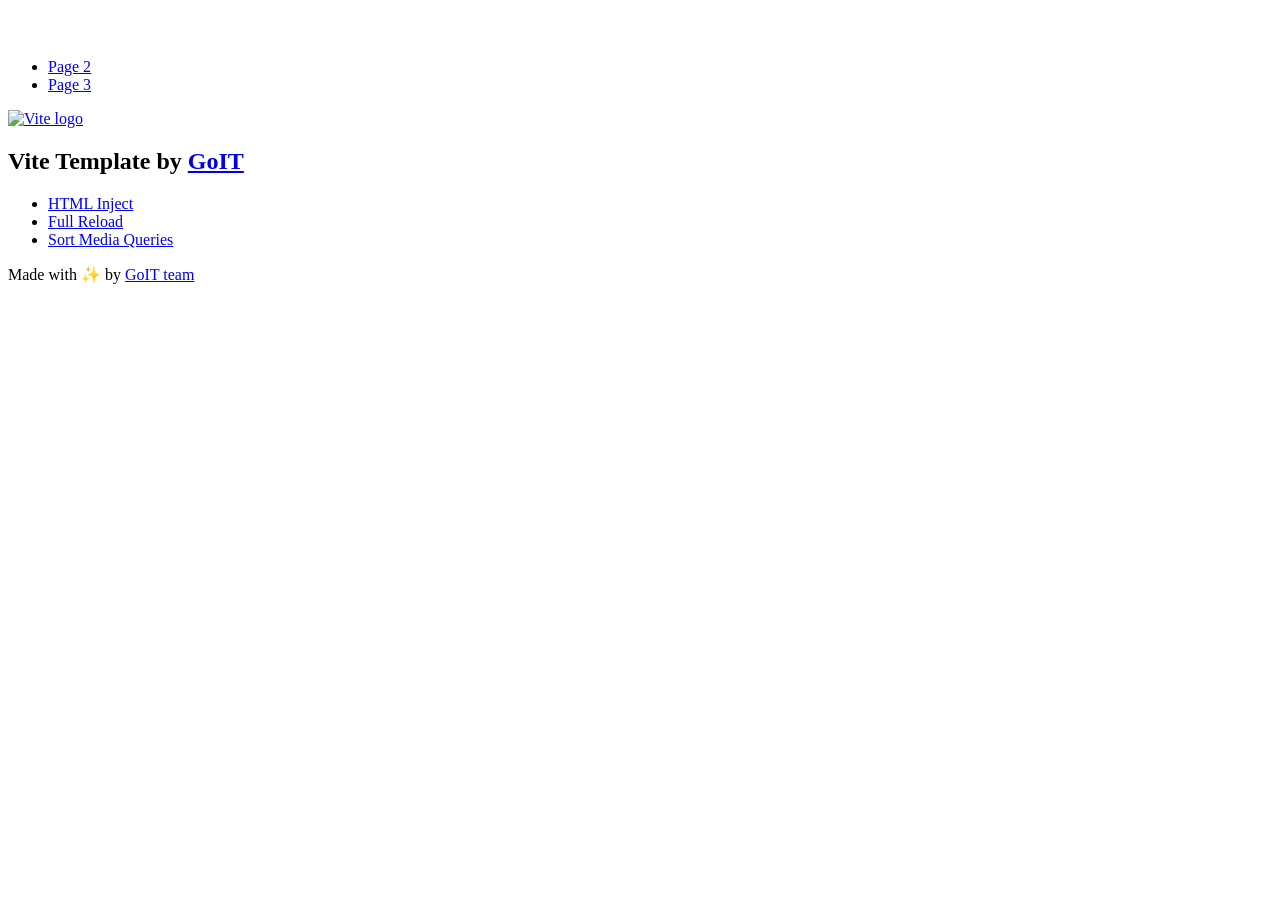
==== index.html @ f4e6c04c "Initialize gh-pages" ====
<!DOCTYPE html>
<html lang="en">
  <head>
    <meta charset="UTF-8" />
    <link rel="icon" type="image/svg+xml" href="/vanilla-app-template/favicon.svg" />
    <meta name="viewport" content="width=device-width, initial-scale=1.0" />
    <title>Vanilla App Template</title>
    <script type="module" crossorigin src="/vanilla-app-template/index.js"></script>
    <link rel="stylesheet" crossorigin href="/vanilla-app-template/assets/styles-DvPDDfy5.css">
  </head>
  <body>
    <header class="header">
  <div class="container">
    <nav class="nav">
      <a class="nav-logo" href="./index.html" aria-label="Site logo">
        <svg class="nav-logo-icon" width="100" height="30">
          <use href="/vanilla-app-template/assets/sprite-E8vg0sBb.svg#logo"></use>
        </svg>
      </a>
      <ul class="nav-list">
        <li class="nav-item">
          <a class="nav-link {=$highlight-act}" href="./page-2.html">Page 2</a>
        </li>
        <li class="nav-item">
          <a class="nav-link {=$highlight-curr}" href="./page-3.html">Page 3</a>
        </li>
      </ul>
    </nav>
  </div>
</header>


    <main>
      <!-- Loads the specified .html file -->
      <section class="vite-promo">
  <div class="container">
    <div class="vite-promo-thumb">
      <a
        class="vite-promo-link"
        href="https://vitejs.dev/"
        target="_blank"
        rel="noopener noreferrer"
        aria-label="Link to Vite official website"
        title="Vite.js  build tool"
      >
        <!-- Path to images as from index.html file -->
        <img
          class="pic"
          src="/vanilla-app-template/assets/vite-logo-9o_aqrTe.png"
          alt="Vite logo"
          width="640"
          height="640"
        />
      </a>
    </div>
    <h1 class="main-title">
      <span class="main-title-gradient">Vite</span>
      Template by
      <a
        class="main-title-link"
        href="https://github.com/goitacademy/vanilla-app-template"
        target="_blank"
        rel="noopener noreferrer"
      >
        GoIT
      </a>
    </h1>
  </div>
</section>

      <article class="badges">
  <div class="container">
    <ul class="badges-list">
      <li class="badges-item">
        <a
          class="badges-link"
          href="https://www.npmjs.com/package/vite-plugin-html-inject"
          target="_blank"
          rel="noopener noreferrer"
        >
          HTML Inject
        </a>
      </li>
      <li class="badges-item">
        <a
          class="badges-link"
          href="https://www.npmjs.com/package/vite-plugin-full-reload"
          target="_blank"
          rel="noopener noreferrer"
        >
          Full Reload
        </a>
      </li>
      <li class="badges-item">
        <a
          class="badges-link"
          href="https://www.npmjs.com/package/postcss-sort-media-queries"
          target="_blank"
          rel="noopener noreferrer"
        >
          Sort Media Queries
        </a>
      </li>
    </ul>
  </div>
</article>

    </main>

    <footer class="footer">
  <div class="container">
    <p class="footer-desc">
      Made with ✨ by
      <a
        class="footer-link"
        href="https://goit.global/ua/"
        target="_blank"
        rel="noopener noreferrer"
      >
        GoIT team
      </a>
    </p>
  </div>
</footer>


  </body>
</html>
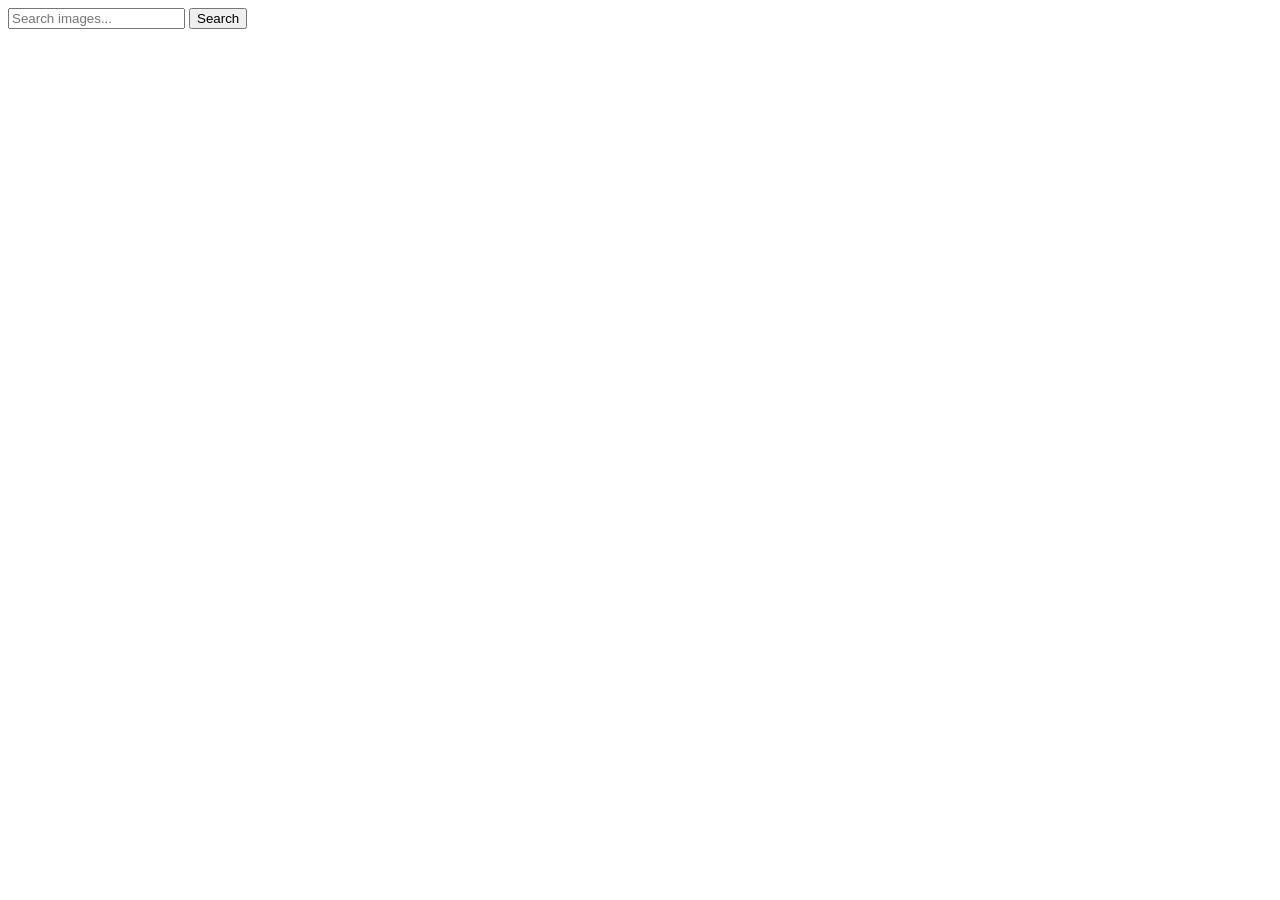
==== commit d9d86fd1: "Deploying to gh-pages from @ kutsarvasya/goit-advancedjs-hw-03@86a5f782fe516767e3ed640da307409865ce4" ====
--- a/index.html
+++ b/index.html
@@ -2,127 +2,29 @@
 <html lang="en">
   <head>
     <meta charset="UTF-8" />
-    <link rel="icon" type="image/svg+xml" href="/vanilla-app-template/favicon.svg" />
+    <link rel="icon" type="image/svg+xml" href="/goit-advancedjs-hw-03/favicon.svg" />
     <meta name="viewport" content="width=device-width, initial-scale=1.0" />
-    <title>Vanilla App Template</title>
-    <script type="module" crossorigin src="/vanilla-app-template/index.js"></script>
-    <link rel="stylesheet" crossorigin href="/vanilla-app-template/assets/styles-DvPDDfy5.css">
+    <title>Gallery</title>
+    <script type="module" crossorigin src="/goit-advancedjs-hw-03/index.js"></script>
+    <link rel="modulepreload" crossorigin href="/goit-advancedjs-hw-03/assets/vendor-BAJr6O-F.js">
+    <link rel="stylesheet" crossorigin href="/goit-advancedjs-hw-03/assets/vendor-QV45jftL.css">
+    <link rel="stylesheet" crossorigin href="/goit-advancedjs-hw-03/assets/index-CGZClNO2.css">
   </head>
   <body>
-    <header class="header">
-  <div class="container">
-    <nav class="nav">
-      <a class="nav-logo" href="./index.html" aria-label="Site logo">
-        <svg class="nav-logo-icon" width="100" height="30">
-          <use href="/vanilla-app-template/assets/sprite-E8vg0sBb.svg#logo"></use>
-        </svg>
-      </a>
-      <ul class="nav-list">
-        <li class="nav-item">
-          <a class="nav-link {=$highlight-act}" href="./page-2.html">Page 2</a>
-        </li>
-        <li class="nav-item">
-          <a class="nav-link {=$highlight-curr}" href="./page-3.html">Page 3</a>
-        </li>
-      </ul>
-    </nav>
-  </div>
-</header>
-
-
     <main>
-      <!-- Loads the specified .html file -->
-      <section class="vite-promo">
-  <div class="container">
-    <div class="vite-promo-thumb">
-      <a
-        class="vite-promo-link"
-        href="https://vitejs.dev/"
-        target="_blank"
-        rel="noopener noreferrer"
-        aria-label="Link to Vite official website"
-        title="Vite.js  build tool"
-      >
-        <!-- Path to images as from index.html file -->
-        <img
-          class="pic"
-          src="/vanilla-app-template/assets/vite-logo-9o_aqrTe.png"
-          alt="Vite logo"
-          width="640"
-          height="640"
-        />
-      </a>
-    </div>
-    <h1 class="main-title">
-      <span class="main-title-gradient">Vite</span>
-      Template by
-      <a
-        class="main-title-link"
-        href="https://github.com/goitacademy/vanilla-app-template"
-        target="_blank"
-        rel="noopener noreferrer"
-      >
-        GoIT
-      </a>
-    </h1>
-  </div>
-</section>
-
-      <article class="badges">
-  <div class="container">
-    <ul class="badges-list">
-      <li class="badges-item">
-        <a
-          class="badges-link"
-          href="https://www.npmjs.com/package/vite-plugin-html-inject"
-          target="_blank"
-          rel="noopener noreferrer"
-        >
-          HTML Inject
-        </a>
-      </li>
-      <li class="badges-item">
-        <a
-          class="badges-link"
-          href="https://www.npmjs.com/package/vite-plugin-full-reload"
-          target="_blank"
-          rel="noopener noreferrer"
-        >
-          Full Reload
-        </a>
-      </li>
-      <li class="badges-item">
-        <a
-          class="badges-link"
-          href="https://www.npmjs.com/package/postcss-sort-media-queries"
-          target="_blank"
-          rel="noopener noreferrer"
-        >
-          Sort Media Queries
-        </a>
-      </li>
-    </ul>
-  </div>
-</article>
-
+      <div class="section-form">
+        <form class="search-form" id="search-form">
+          <input
+            type="text"
+            name="searchQuery"
+            autocomplete="off"
+            placeholder="Search images..."
+          />
+          <button type="submit">Search</button>
+        </form>
+      </div>
+      <ul class="gallery"></ul>
+      <span class="loader js-loader hidden"></span>
     </main>
-
-    <footer class="footer">
-  <div class="container">
-    <p class="footer-desc">
-      Made with ✨ by
-      <a
-        class="footer-link"
-        href="https://goit.global/ua/"
-        target="_blank"
-        rel="noopener noreferrer"
-      >
-        GoIT team
-      </a>
-    </p>
-  </div>
-</footer>
-
-
   </body>
 </html>
